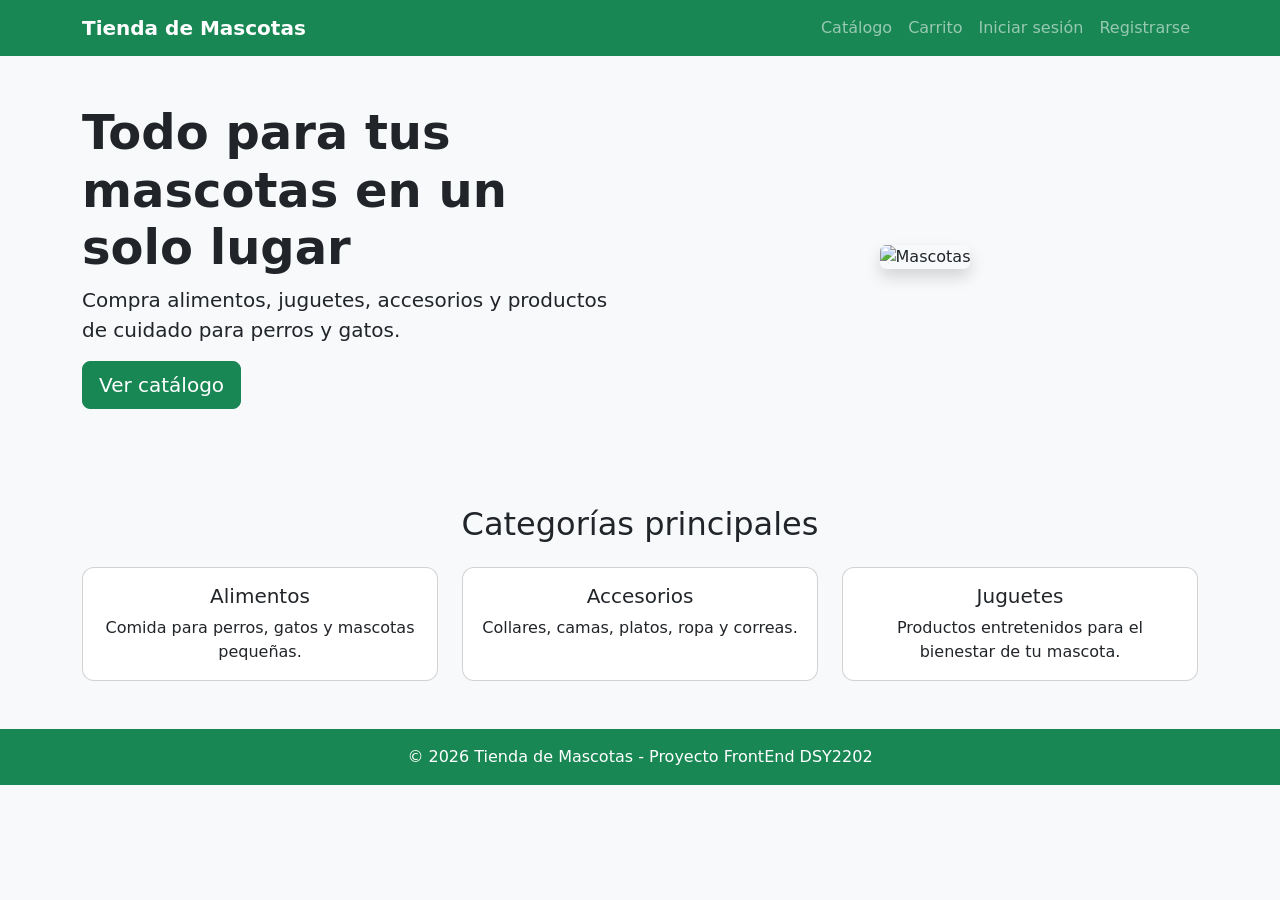
==== index.html @ 1ff8a589 "se finaliza gran parte del programa" ====
<!DOCTYPE html>
<html lang="es">
<head>
    <meta charset="UTF-8">
    <meta name="viewport" content="width=device-width, initial-scale=1.0">
    <title>Tienda de Mascotas</title>

    <link href="https://cdn.jsdelivr.net/npm/bootstrap@5.3.3/dist/css/bootstrap.min.css" rel="stylesheet">
    <link rel="stylesheet" href="css/styles.css">
</head>
<body>

<nav class="navbar navbar-expand-lg navbar-dark bg-success">
    <div class="container">
        <a class="navbar-brand fw-bold" href="index.html">Tienda de Mascotas</a>

        <button class="navbar-toggler" type="button" data-bs-toggle="collapse" data-bs-target="#menuPrincipal">
            <span class="navbar-toggler-icon"></span>
        </button>

        <div class="collapse navbar-collapse" id="menuPrincipal">
            <ul class="navbar-nav ms-auto">
                <li class="nav-item"><a class="nav-link" href="pages/catalogo.html">Catálogo</a></li>
                <li class="nav-item"><a class="nav-link" href="pages/carrito.html">Carrito</a></li>
                <li class="nav-item"><a class="nav-link" href="pages/login.html">Iniciar sesión</a></li>
                <li class="nav-item"><a class="nav-link" href="pages/registro.html">Registrarse</a></li>
            </ul>
        </div>
    </div>
</nav>

<header class="bg-light py-5">
    <div class="container">
        <div class="row align-items-center">
            <div class="col-12 col-md-6">
                <h1 class="display-5 fw-bold">Todo para tus mascotas en un solo lugar</h1>
                <p class="lead">
                    Compra alimentos, juguetes, accesorios y productos de cuidado para perros y gatos.
                </p>
                <a href="pages/catalogo.html" class="btn btn-success btn-lg">Ver catálogo</a>
            </div>

            <div class="col-12 col-md-6 text-center mt-4 mt-md-0">
                <img src="https://images.unsplash.com/photo-1450778869180-41d0601e046e?w=800"
                     alt="Mascotas"
                     class="img-fluid rounded shadow">
            </div>
        </div>
    </div>
</header>

<main class="container my-5">
    <h2 class="text-center mb-4">Categorías principales</h2>

    <div class="row g-4">
        <div class="col-12 col-md-4">
            <div class="card h-100 text-center">
                <div class="card-body">
                    <h5 class="card-title">Alimentos</h5>
                    <p class="card-text">Comida para perros, gatos y mascotas pequeñas.</p>
                </div>
            </div>
        </div>

        <div class="col-12 col-md-4">
            <div class="card h-100 text-center">
                <div class="card-body">
                    <h5 class="card-title">Accesorios</h5>
                    <p class="card-text">Collares, camas, platos, ropa y correas.</p>
                </div>
            </div>
        </div>

        <div class="col-12 col-md-4">
            <div class="card h-100 text-center">
                <div class="card-body">
                    <h5 class="card-title">Juguetes</h5>
                    <p class="card-text">Productos entretenidos para el bienestar de tu mascota.</p>
                </div>
            </div>
        </div>
    </div>
</main>

<footer class="bg-success text-white text-center py-3">
    <p class="mb-0">© 2026 Tienda de Mascotas - Proyecto FrontEnd DSY2202</p>
</footer>

<script src="https://cdn.jsdelivr.net/npm/bootstrap@5.3.3/dist/js/bootstrap.bundle.min.js"></script>
<script src="js/main.js"></script>
</body>
</html>
---- css/styles.css ----
body {
    background-color: #f8f9fa;
}

.card {
    border-radius: 12px;
}

.navbar-brand {
    font-weight: bold;
}

.card-img-top {
    height: 220px;
    object-fit: cover;
}

.btn {
    border-radius: 8px;
}

footer {
    margin-top: 40px;
}

@media (max-width: 576px) {
    h1 {
        font-size: 1.8rem;
    }

    .navbar .btn {
        margin-top: 6px;
    }
}
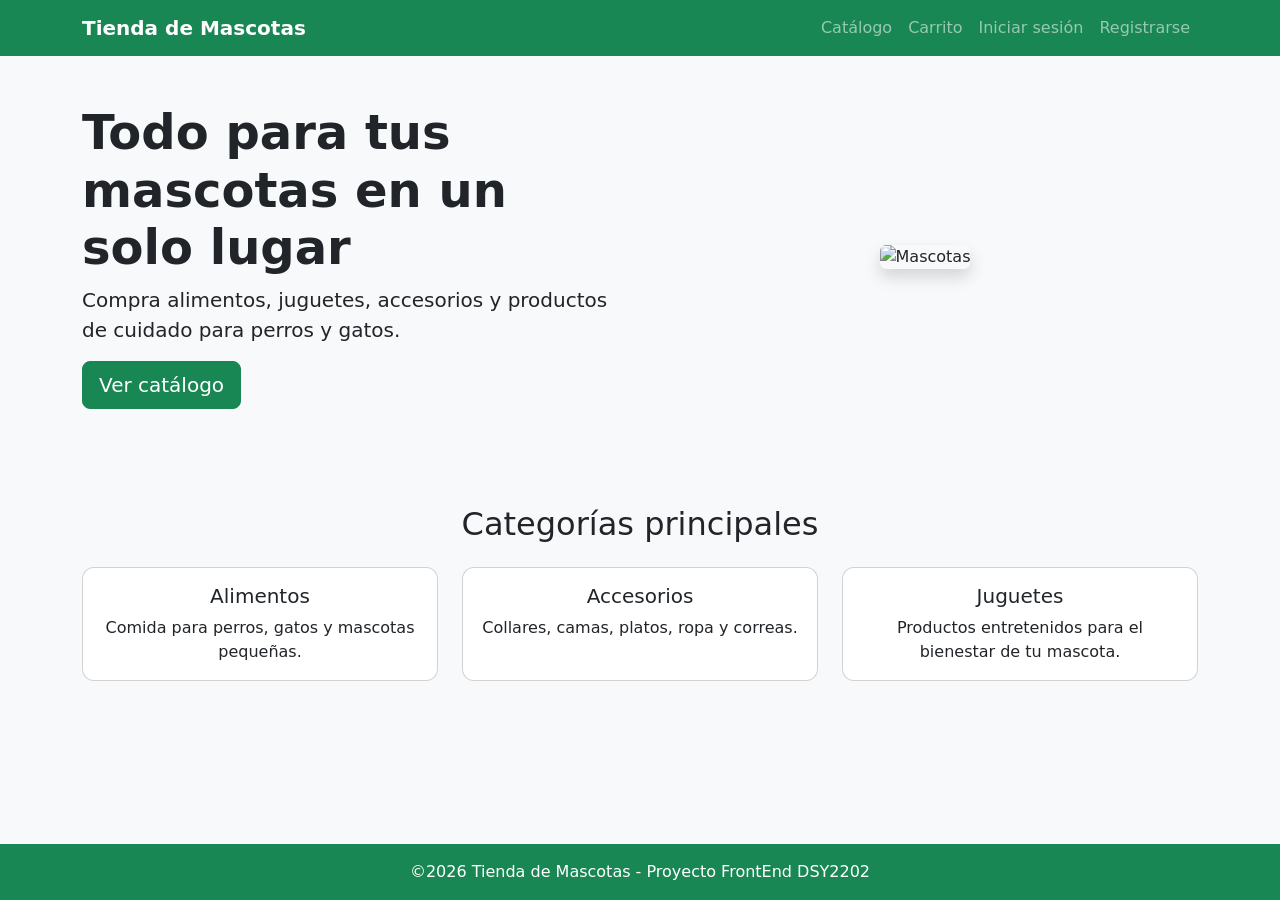
==== commit 263263d6: "commit arregla bugs" ====
--- a/index.html
+++ b/index.html
@@ -83,7 +83,7 @@
 </main>
 
 <footer class="bg-success text-white text-center py-3">
-    <p class="mb-0">© 2026 Tienda de Mascotas - Proyecto FrontEnd DSY2202</p>
+    <p class="mb-0">©2026 Tienda de Mascotas - Proyecto FrontEnd DSY2202</p>
 </footer>
 
 <script src="https://cdn.jsdelivr.net/npm/bootstrap@5.3.3/dist/js/bootstrap.bundle.min.js"></script>
--- a/css/styles.css
+++ b/css/styles.css
@@ -31,4 +31,17 @@
     .navbar .btn {
         margin-top: 6px;
     }
+}
+html, body {
+    height: 100%;
+}
+
+body {
+    min-height: 100vh;
+    display: flex;
+    flex-direction: column;
+}
+
+main, header {
+    flex: 1;
 }
